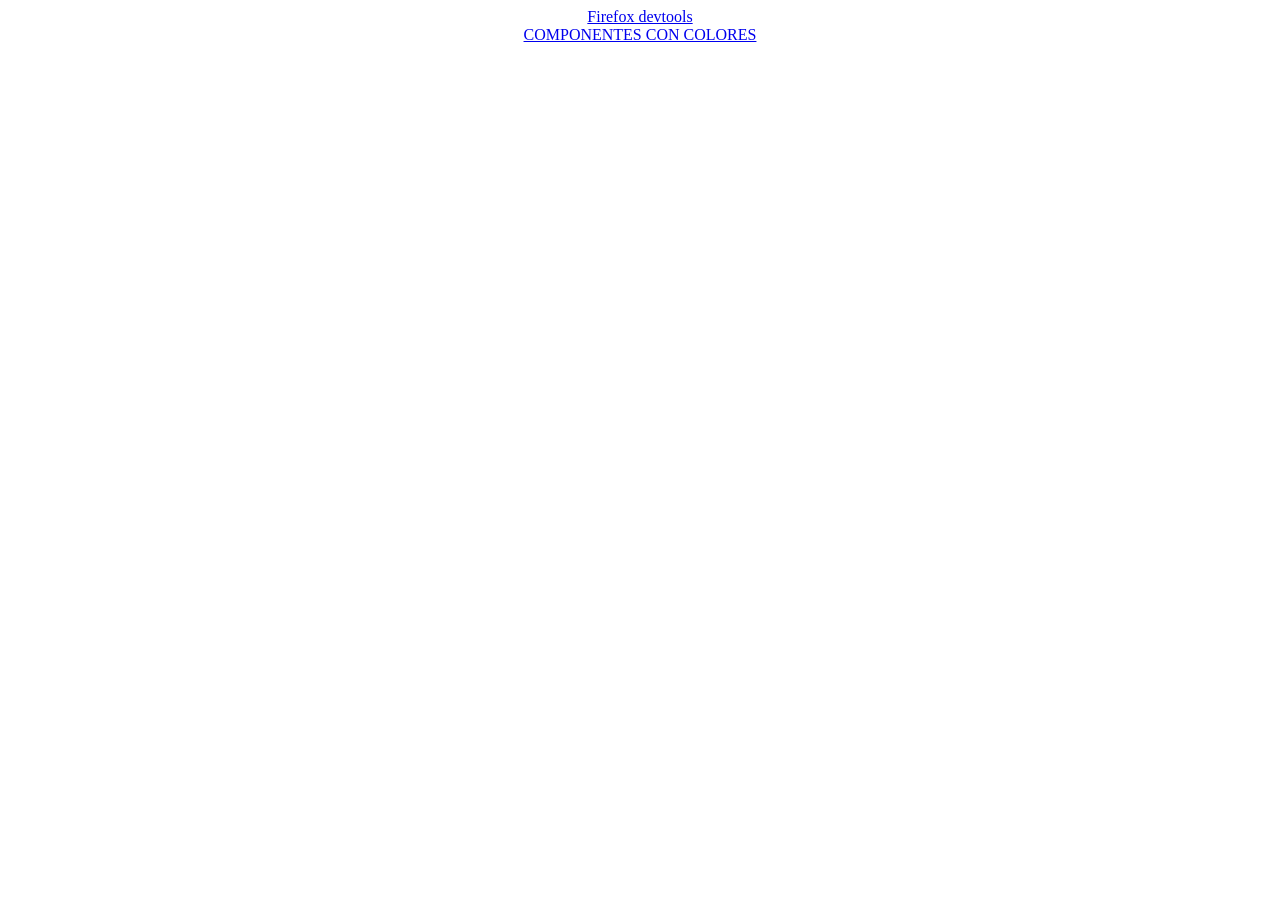
==== documentos.html @ b84ca0ac "Cambios en ambos ficheros" ====
<!DOCTYPE html>
<html lang="en">
<head>
    <meta charset="UTF-8">
    <meta http-equiv="X-UA-Compatible" content="IE=edge">
    <meta name="viewport" content="width=device-width, initial-scale=1.0">
    <title>Rodrigo Fernandez</title>
    <link href="estilos.css" rel="stylesheet" type="text/css">
</head>
<body>
    <center>
        <div id="links"><a href="RodrigoFernandez.pdf">Firefox devtools</a></div>
        <div id="links"><a href="Componentes (1).pdf">COMPONENTES CON COLORES</a></div>
    </center>
    
</body>
</html>
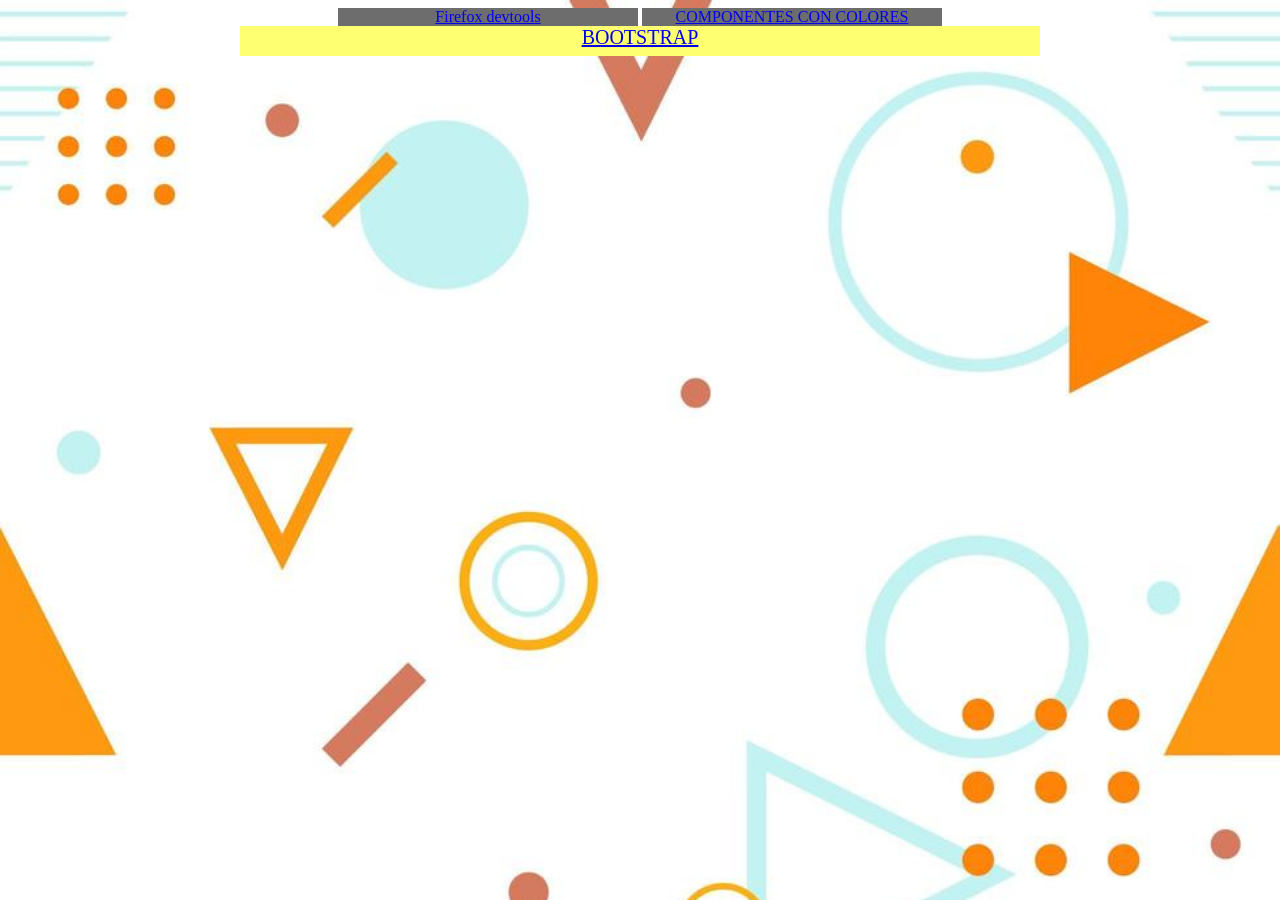
==== commit d845f9b7: "Añadido bootstrap" ====
--- a/documentos.html
+++ b/documentos.html
@@ -11,6 +11,7 @@
     <center>
         <div id="links"><a href="RodrigoFernandez.pdf">Firefox devtools</a></div>
         <div id="links"><a href="Componentes (1).pdf">COMPONENTES CON COLORES</a></div>
+        <div id="carusel"><a href="./bootstrap/index.html">BOOTSTRAP</a></div>
     </center>
     
 </body>
--- a/estilos.css
+++ b/estilos.css
@@ -0,0 +1,25 @@
+body{
+    background-image: url(fondo_figuras.jpg);
+    background-repeat: no-repeat;
+    background-size: 100% ;
+}
+#fondo{
+    background-color: #ffeb3b;
+    width: 800px;
+    height: auto;
+}
+#links{
+    background-color: #6d6d6d;
+    width: 300px;
+    display: 
+    inline-block;
+}
+h1{
+    color: #424242;
+}
+#carusel{
+    width: 800px;
+    height: 30px;
+    font-size: 20px;
+    background-color: #ffff72;
+}
